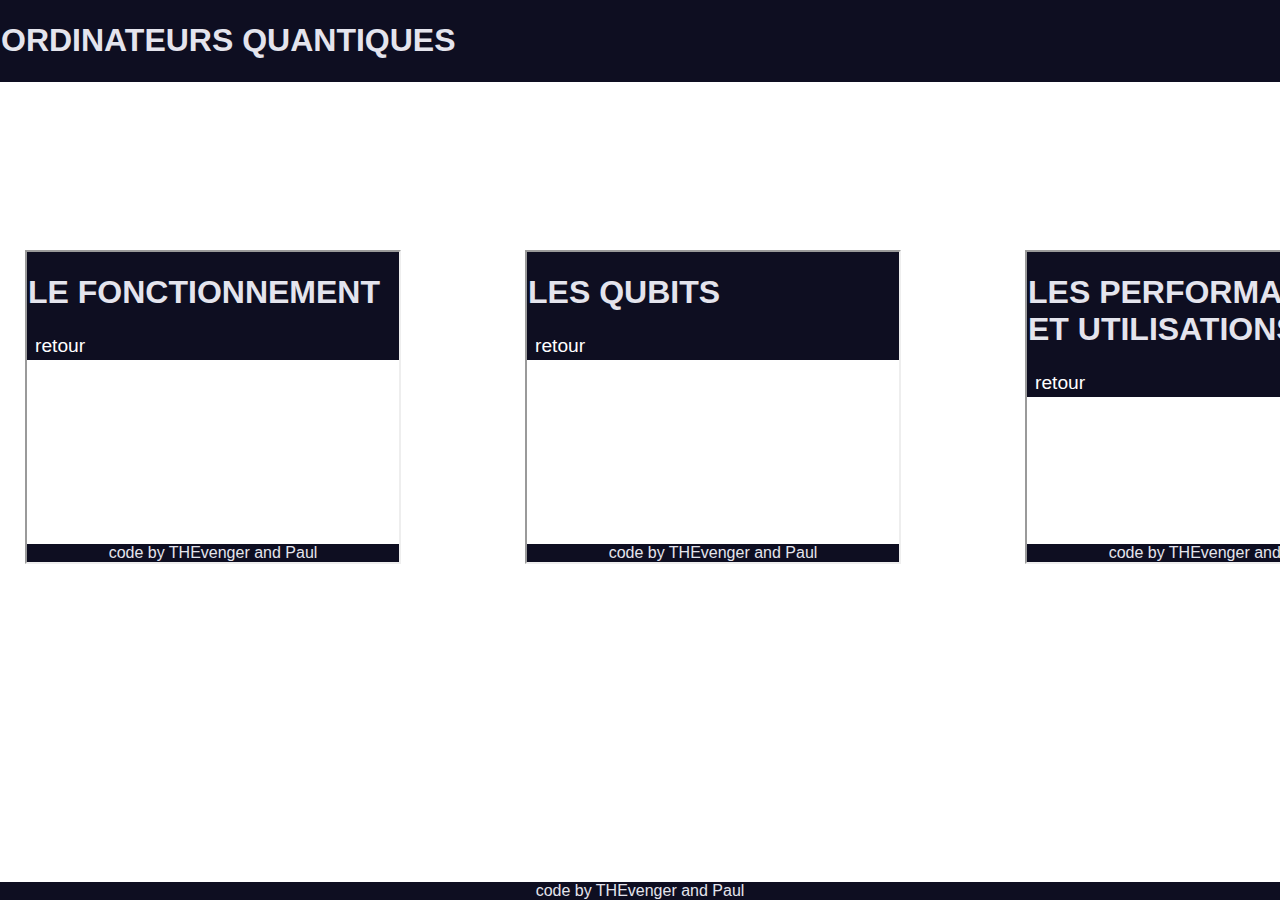
==== index.html @ 6f081c96 "Add files via upload" ====
<html>
	<head>
		<link rel="stylesheet" href="style.css">
		<meta charset="utf-8">
        <style>
            #corps1, #corps2, #corps3 {
                width: calc(33% - 50px);
                height: calc(40% - 50px);
                margin: 0 25px;
                position: absolute;
                top: 250px;   
            }

            body {
				background-image: url("https://www.forbes.fr/wp-content/uploads/2022/08/gettyimages-1347310666.jpg.webp");
				background-attachment:fixed;
				background-repeat: no-repeat;
			}
        </style>
        </head>
	<body>
        <div class="header" id="header"><h1>ORDINATEURS QUANTIQUES</h1></div>
        <div id="corps1" onclick="premierePage()">
		    <iframe src="Première page.html" id="iframepage1" style="pointer-events: none; width: 100%; height: 100%;"></iframe>
        </div>
        <div id="corps2" style="left: 500px;" onclick="deuxiemePage()">
            <iframe src="Deuxieme page.html" id="iframepage2" style="pointer-events: none; width: 100%; height: 100%;"></iframe>
        </div>
        <div id="corps3" style="left: 1000px;" onclick="troisiemePage()">
            <iframe src="Troisieme page.html" id="iframepage3" style="pointer-events: none; width: 100%; height: 100%;"></iframe>
        </div>
		<footer>code by THEvenger and Paul</footer>
	</body>
	<script src="script.js"></script>
</html>
---- style.css ----
html, body, head {
	padding:0;
	margin:0;
	border:none;
	font-family: Arial;
	overflow-x:hidden;
}

#retour {
	border: solid #0e0e21; 
	position: absolute; 
	right: 0%; 
	top: 1%; 
	width: 100px; 
	height: 75px; 
	font-size: larger;
}

body {
	background-size:cover;
	width:100%;
	height:100%;
	display: inline-block;
}

button {
	background-color: #0e0e21;
	color: #fff;
	border: solid 1px #0e0e21;
	width: 100px;
	height: 75ps;
	font-size: larger;
	text-align: left;
}

.header {
	background-color: #0e0e21;
	width:100%;
	min-width:50px;
	color:#e4e4ed;
	padding:1px;
	position:absolute;
	top:0;
	left:0;
}

.section {
	width:100%;
	height: auto;
	padding:5px;
	background-color:#ffffff;
	margin-top:700px;
}

a {text-decoration:none;
	color:#fff;}

#scrollenbasla {
	position:fixed;
	width:50px;
	height:50px;
	bottom:20px;
	left: calc(50% - 25px);
	animation: boutonstyle 2s infinite;
}

@keyframes boutonstyle {
	0% {
		transform: scale(1);
	}
	50% {
		transform: scale(1.2);
	}
	100% {
		transform: scale(1);
	}}


.hidden {
	display: none;
}

footer {
	position: absolute;
	bottom: 0%;
	background-color: #0e0e21;
	color:#e4e4ed;
	width: 100%;
	text-align: center;
}
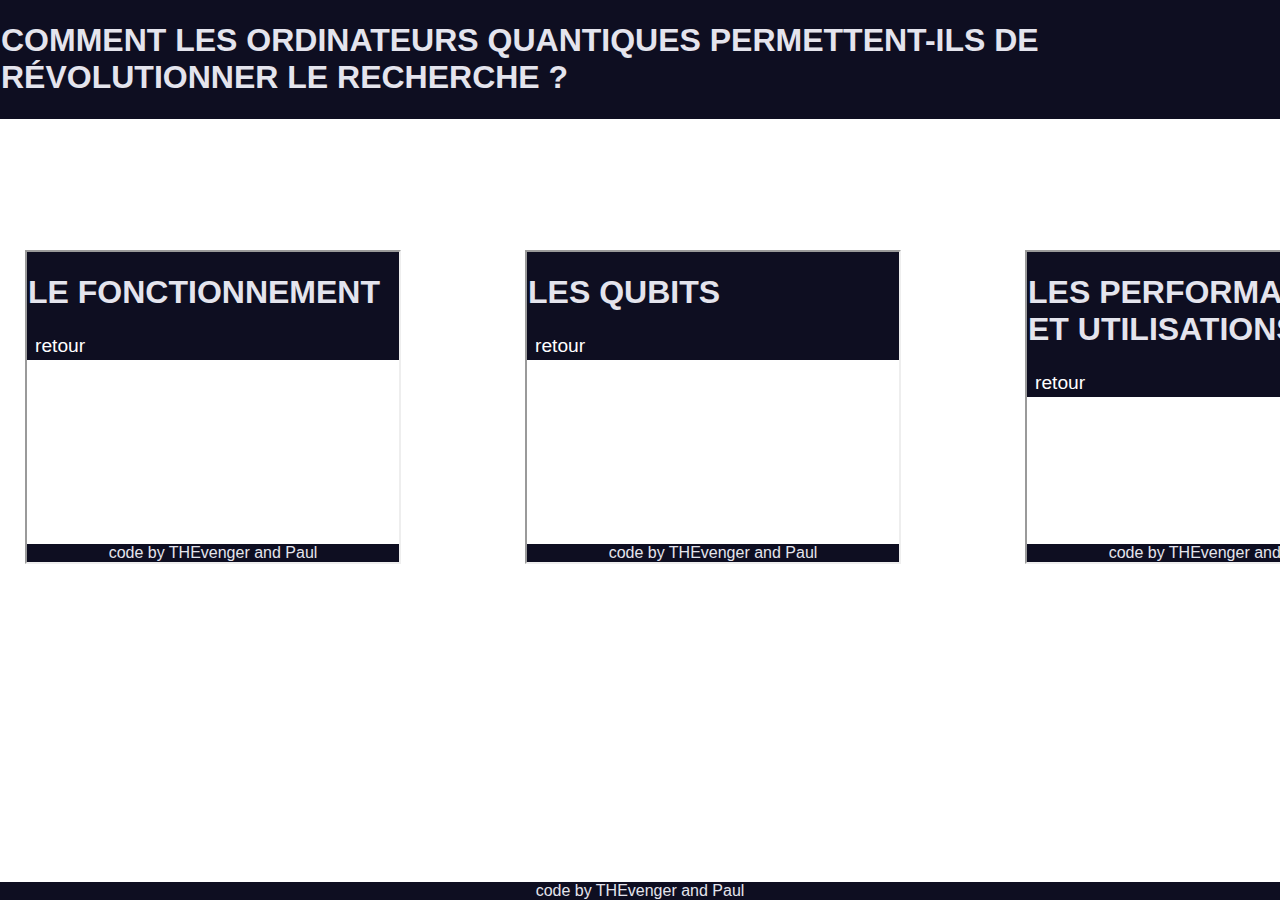
==== commit fba57148: "Update index.html" ====
--- a/index.html
+++ b/index.html
@@ -19,7 +19,7 @@
         </style>
         </head>
 	<body>
-        <div class="header" id="header"><h1>ORDINATEURS QUANTIQUES</h1></div>
+        <div class="header" id="header"><h1>COMMENT LES ORDINATEURS QUANTIQUES PERMETTENT-ILS DE RÉVOLUTIONNER LE RECHERCHE ?</h1></div>
         <div id="corps1" onclick="premierePage()">
 		    <iframe src="Première page.html" id="iframepage1" style="pointer-events: none; width: 100%; height: 100%;"></iframe>
         </div>
@@ -32,4 +32,4 @@
 		<footer>code by THEvenger and Paul</footer>
 	</body>
 	<script src="script.js"></script>
-</html>+</html>
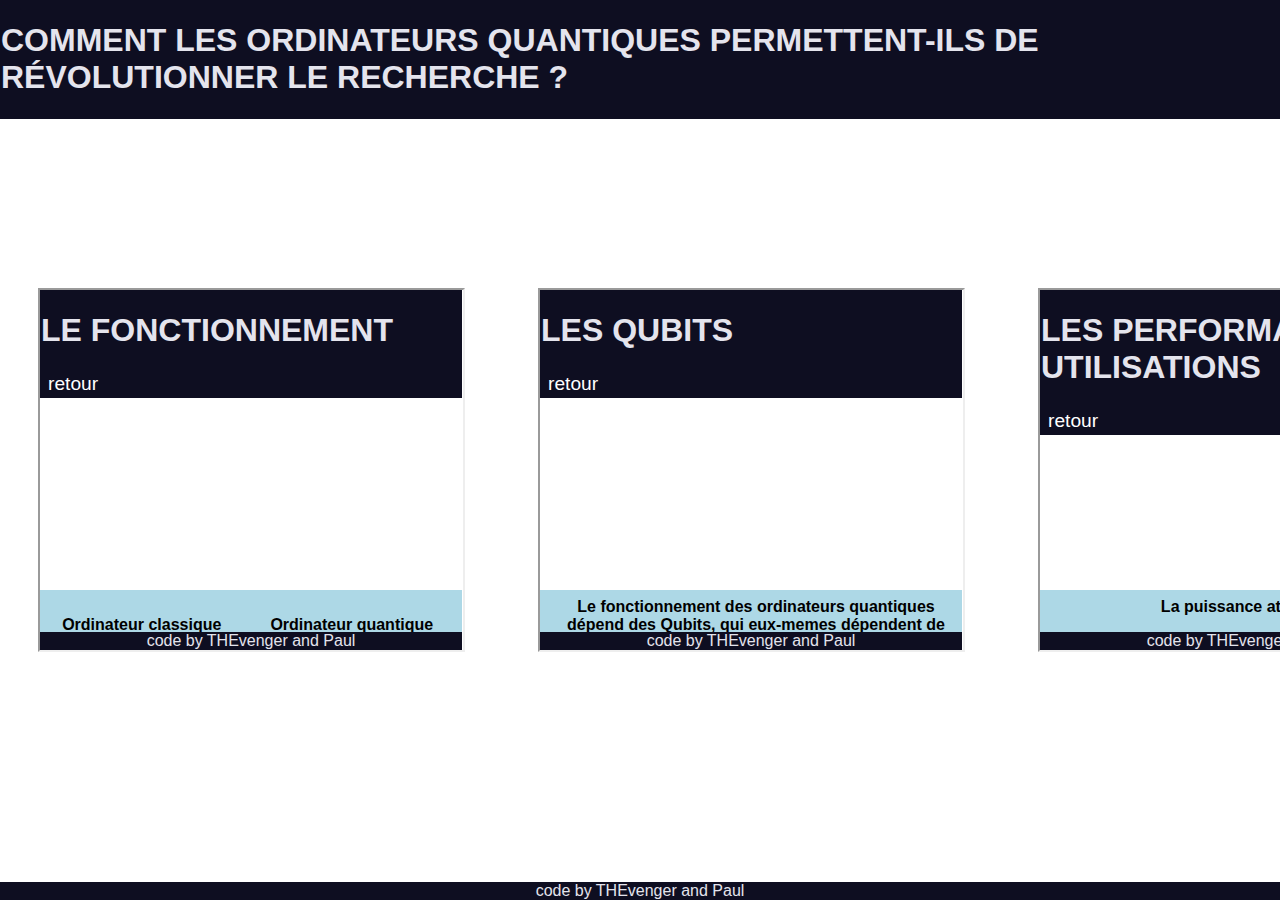
==== commit 891a4934: "Update index.html" ====
--- a/index.html
+++ b/index.html
@@ -4,9 +4,9 @@
 		<meta charset="utf-8">
         <style>
             #corps1, #corps2, #corps3 {
-                width: calc(33% - 50px);
-                height: calc(40% - 50px);
-                margin: 0 25px;
+                width: 33%;
+                height: 40%;
+                margin: 3%;
                 position: absolute;
                 top: 250px;   
             }
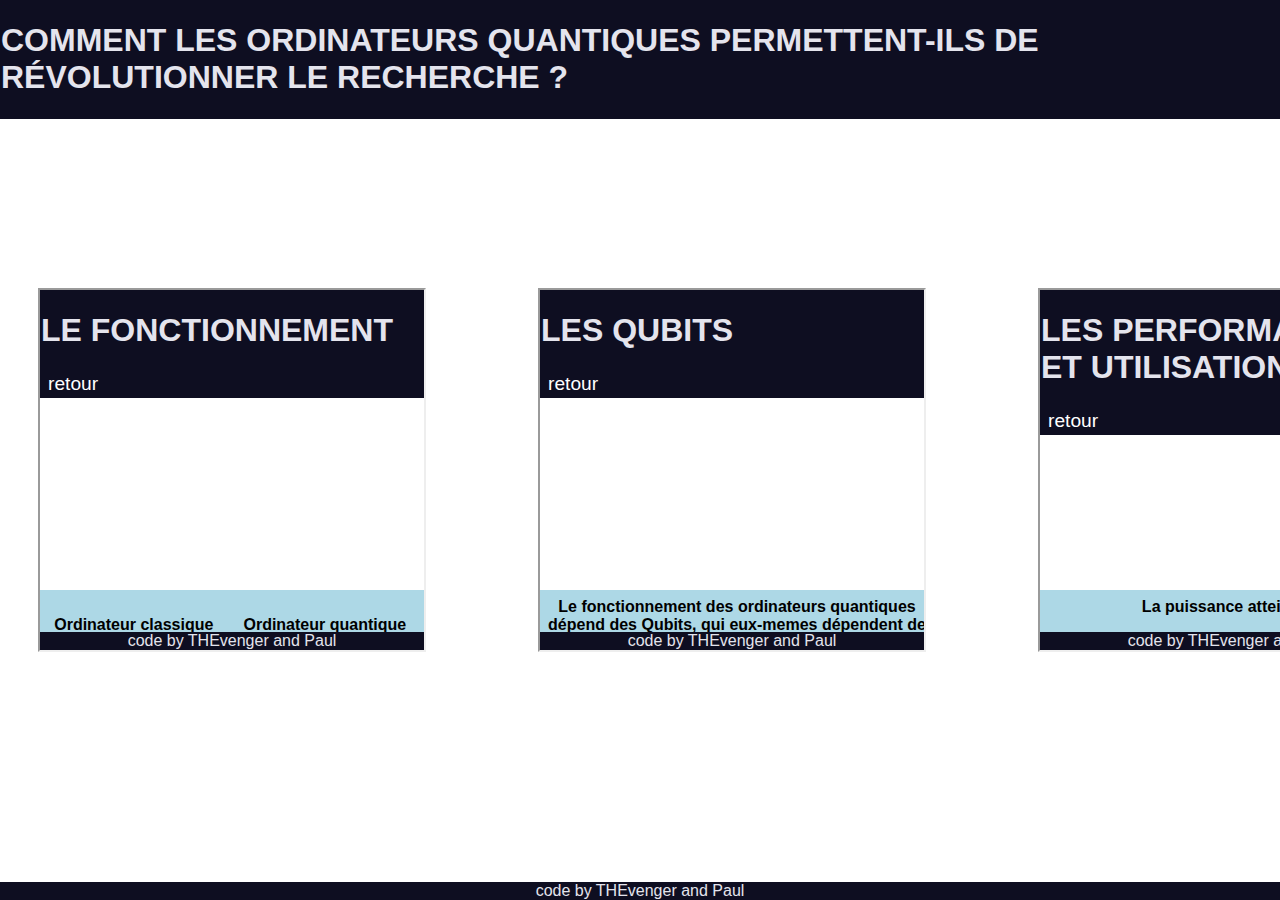
==== commit ac44a8e9: "Update index.html" ====
--- a/index.html
+++ b/index.html
@@ -4,7 +4,7 @@
 		<meta charset="utf-8">
         <style>
             #corps1, #corps2, #corps3 {
-                width: 33%;
+                width: 30%;
                 height: 40%;
                 margin: 3%;
                 position: absolute;
